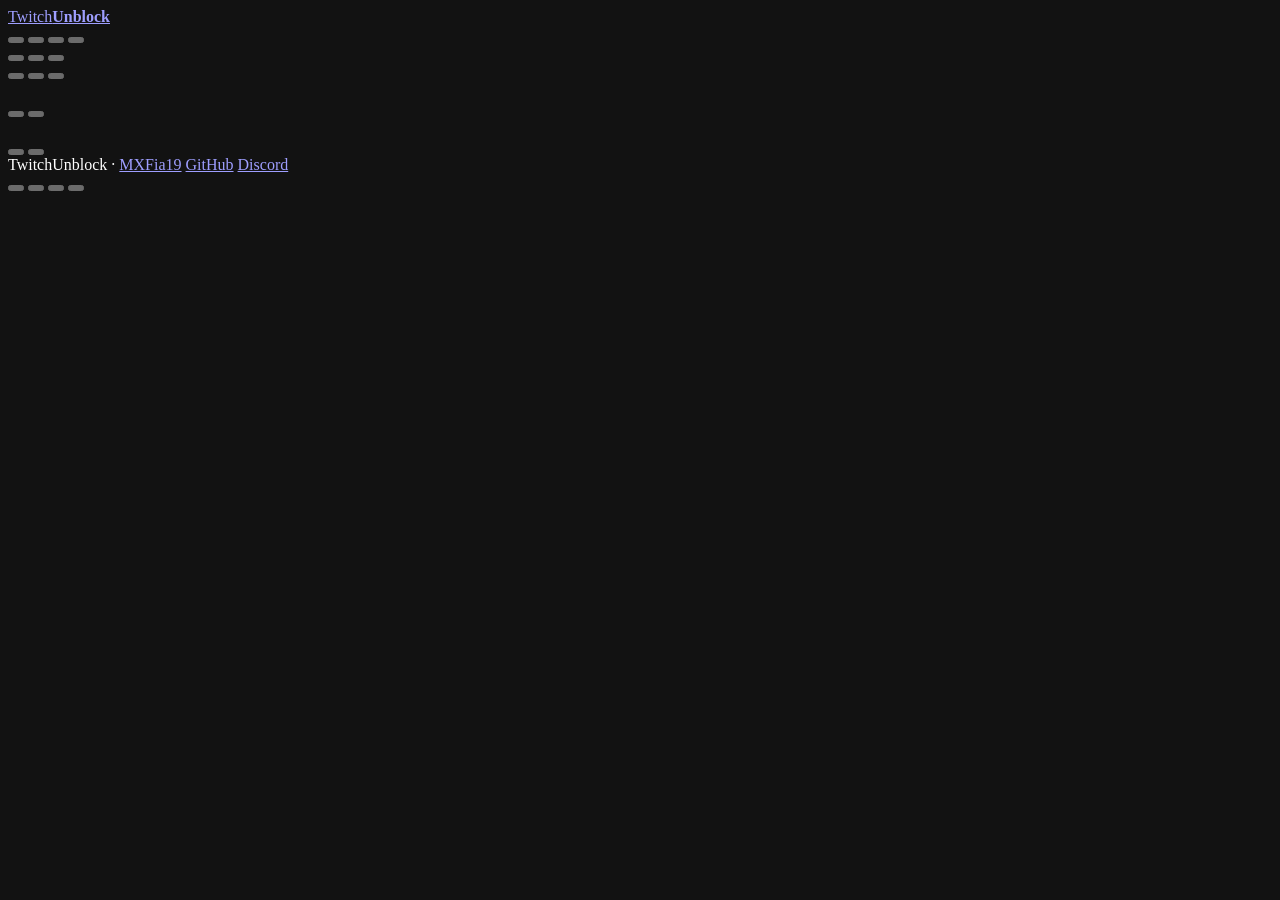
==== public/index.html @ c66c9aad "Analyse du 26/10, lot 4 : extension Connect 0.3.0, CSP du site Extension 0.3.0 (aucune permission de" ====
<!DOCTYPE html>
<html lang="fr">
<head>
  <meta charset="UTF-8">
  <!-- Scripts permis : ceux du site, hls.js, et, par empreinte, les scripts
       en ligne et gestionnaires en attribut (tools/csp-check.mjs --fix). -->
  <meta http-equiv="Content-Security-Policy" content="script-src 'self' 'sha256-Hv0vQcp8TrRUpi/ecJHAKvoFMsFksRISRV5owPXr1sE=' 'sha256-28J724Wk1DHkRQjNwaP43BnhR4FVnfOsXlPcMqz0U5g=' 'unsafe-hashes' 'sha256-QmnStxqso8h8q+Lzomn4sgX3wbb3qV2kCVbXCao+LKo=' 'sha256-9f8ZK5epjuMsYtXFjPqrgJI0L4QOAUYmJdHtT+RSH/c=' 'sha256-HEtgAEnR39SNMgVKr/R3ondtleYyoCfgCR4MmOCP4KU=' https://cdn.jsdelivr.net/npm/hls.js@1.5.20/dist/hls.min.js https://cdnjs.cloudflare.com/ajax/libs/hls.js/1.5.20/hls.min.js; worker-src 'self' blob:; object-src 'none'; base-uri 'none'">
  <meta name="viewport" content="width=device-width, initial-scale=1, viewport-fit=cover">
  <meta name="theme-color" content="#0e0e10">
  <link rel="manifest" href="/manifest.webmanifest">
  <link rel="apple-touch-icon" href="/assets/icons/apple-touch-icon.png">
  <meta name="apple-mobile-web-app-capable" content="yes">
  <meta name="apple-mobile-web-app-status-bar-style" content="black">
  <meta name="color-scheme" content="dark">
  <meta name="mobile-web-app-capable" content="yes">
  <meta name="apple-mobile-web-app-title" content="TwitchUnblock">
  <meta name="description" content="Regarder les lives et VODs Twitch sans abonnement, avec le chat.">
  <title>TwitchUnblock</title>
  <link rel="icon" href="data:image/svg+xml,%3Csvg xmlns='http://www.w3.org/2000/svg' viewBox='0 0 32 32'%3E%3Crect width='32' height='32' rx='8' fill='%239146ff'/%3E%3Cpath d='M9 7h16v10l-4 4h-4l-3 3v-3h-5z' fill='none' stroke='white' stroke-width='2' stroke-linejoin='round'/%3E%3Cpath d='M15 11v4m5-4v4' stroke='white' stroke-width='2' stroke-linecap='round'/%3E%3C/svg%3E">
  <link rel="preconnect" href="https://fonts.googleapis.com">
  <link rel="preconnect" href="https://fonts.gstatic.com" crossorigin>
  <link href="https://fonts.googleapis.com/css2?family=Inter:wght@400;500;600;700;800&display=swap" rel="stylesheet">
  <script>
    // Thème choisi (Réglages → Apparence), posé avant le premier affichage :
    // sinon la page s'affiche un instant en sombre avant de passer au clair.
    (function () {
      try {
        var p = JSON.parse(localStorage.getItem('tu_prefs') || '{}')
        var bg = p.themeBg || 'dark'
        if (bg === 'auto') bg = matchMedia('(prefers-color-scheme: light)').matches ? 'light' : 'dark'
        document.documentElement.dataset.bg = bg
        if (p.themeAccent && p.themeAccent !== 'twitch') document.documentElement.dataset.accent = p.themeAccent
        // Barre de titre de l'app installée et barre du navigateur : la
        // couleur du fond (mêmes valeurs que BG_COLORS dans main.js).
        var colors = { dark: '#0e0e10', oled: '#000000', slate: '#0f141c', light: '#f3f3f6' }
        var tc = document.querySelector('meta[name="theme-color"]')
        if (tc && colors[bg]) tc.setAttribute('content', colors[bg])
        var cs = document.querySelector('meta[name="color-scheme"]')
        if (cs) cs.setAttribute('content', bg === 'light' ? 'light' : 'dark')
      } catch (e) {}
    })()
  </script>
  <!-- Chemins absolus : la page est aussi servie sous /xqc, /videos/123… -->
  <link rel="stylesheet" href="/assets/styles.css">

  <script>
    // Retour de la connexion Twitch. Doit tourner avant tout le reste : dans
    // la popup, on transmet le jeton à la fenêtre d'origine puis on se ferme.
    // Sans popup (mobile, popup bloquée), on le range, et l'adresse redevient
    // celle de la page d'où l'on était parti (rangée par login() dans
    // main.js) : le direct ou la VOD en cours n'est plus perdu.
    (function () {
      var hash = location.hash
      var query = new URLSearchParams(location.search)
      var fromHash = new URLSearchParams(hash.slice(1))
      var popup = window.opener && window.opener !== window
      // `state` : jeton remis seulement s'il répond à NOTRE demande de
      // connexion. Sans ce contrôle, n'importe quel site pouvait envoyer
      // vers « …/#access_token=<son jeton> » et connecter le visiteur à un
      // autre compte (où partaient ensuite son historique et ses messages).
      var expected = null
      try { expected = localStorage.getItem('tu_oauth_state') } catch (e) {}
      var back = function () {
        var p = null
        try { p = sessionStorage.getItem('tu_login_back'); sessionStorage.removeItem('tu_login_back') } catch (e) {}
        return p && p.charAt(0) === '/' && p.charAt(1) !== '/' && p.indexOf('\\') === -1 ? p : null
      }
      // Autorisation refusée sur Twitch : retour avec « ?error=access_denied »
      // et sans jeton. La popup restait ouverte sur une 2e copie du site.
      var failed = query.get('error') ? query : fromHash.get('error') ? fromHash : null
      if (failed) {
        var mine = Boolean(expected) && failed.get('state') === expected
        if (mine) { try { localStorage.removeItem('tu_oauth_state') } catch (e) {} }
        if (mine && popup) {
          try { window.opener.postMessage('tu-login-cancelled', location.origin) } catch (e) {}
          window.close()
          return
        }
        query.delete('error'); query.delete('error_description'); query.delete('state')
        var rest = query.toString()
        var cancelledBack = mine ? back() : null
        if (mine) { try { sessionStorage.setItem('tu_login_cancelled', '1') } catch (e) {} }
        history.replaceState(null, '', cancelledBack || location.pathname + (rest ? '?' + rest : ''))
        return
      }
      if (hash.indexOf('access_token=') === -1) return
      var token = fromHash.get('access_token')
      history.replaceState(null, '', location.pathname + location.search)
      if (!token) return
      if (!expected || fromHash.get('state') !== expected) return
      if (popup) {
        try { window.opener.postMessage(hash, location.origin) } catch (e) {}
        window.close()
        return
      }
      try { localStorage.removeItem('tu_oauth_state'); localStorage.setItem('twitch_token', token) } catch (e) {}
      var loginBack = back()
      if (loginBack) history.replaceState(null, '', loginBack)
    })()
  </script>
  <script src="/config.js"></script>
  <script type="module" src="/assets/js/main.js"></script>
</head>
<body>
  <div class="app">
    <!-- ── Barre du haut ─────────────────────────────────────────────── -->
    <header class="topbar">
      <a class="brand" href="/" data-tab="discover" aria-label="TwitchUnblock">
        <span class="brand-mark" data-icon="twitch" data-size="20"></span>
        <span class="brand-name">Twitch<b>Unblock</b></span>
      </a>
      <nav class="nav" aria-label="Navigation">
        <button type="button" data-tab="discover" class="active"><span data-icon="compass" data-size="18"></span><span data-i18n="nav_discover"></span></button>
        <button type="button" data-tab="categories"><span data-icon="layers" data-size="18"></span><span data-i18n="nav_categories"></span></button>
        <button type="button" data-tab="channel"><span data-icon="user" data-size="18"></span><span data-i18n="nav_channel"></span></button>
        <button type="button" data-tab="link"><span data-icon="link" data-size="18"></span><span data-i18n="nav_link"></span></button>
      </nav>
      <div class="topbar-actions">
        <!-- Bug ou idée : en vue sur toutes les pages, avec son texte sur grand écran. -->
        <button class="feedback-btn" type="button" data-action="feedback" data-i18n-title="feedback"><span data-icon="bug" data-size="17"></span><span class="feedback-btn-label" data-i18n="feedback_short"></span></button>
        <button class="icon-btn" type="button" data-action="settings" data-i18n-title="settings" data-icon="settings"></button>
        <button class="account-btn" id="account-btn" type="button" data-action="login"></button>
      </div>
    </header>

    <main class="content">
      <!-- Extension TwitchUnblock Connect plus ancienne que la dernière
           publiée : une ligne au-dessus de toutes les pages (connect-update.js). -->
      <div id="connect-update" hidden></div>
      <!-- ── Découvrir ─────────────────────────────────────────────── -->
      <section class="view" id="view-discover">
        <div id="announcement" hidden></div>
        <div id="poll" hidden></div>
        <section class="block" id="continue-block" hidden>
          <div class="block-head"><h2><span data-icon="history" data-size="18"></span><span data-i18n="continue_watching"></span></h2></div>
          <div class="rail" id="continue-rail"></div>
        </section>

        <div class="segmented home-tabs" id="home-seg">
          <button type="button" data-home="followed" data-i18n="home_followed"></button>
          <button type="button" data-home="top" data-i18n="top"></button>
          <button type="button" data-home="offline" data-i18n="offline_channels"></button>
        </div>

        <section class="block" id="followed-block">
          <div class="block-head">
            <h2><span data-icon="heart" data-size="18"></span><span data-i18n="followed"></span></h2>
            <span class="block-tools">
              <button class="icon-btn sm" type="button" data-action="toggle-layout" id="layout-toggle"></button>
              <button class="icon-btn sm" type="button" data-action="refresh-discover" data-i18n-title="refresh" data-icon="refresh" data-size="18"></button>
            </span>
          </div>
          <div class="grid" id="followed-grid"></div>
        </section>

        <!-- Chaînes suivies hors ligne : leur propre onglet, pour que
             « Suivies » ne montre que ce qui est en direct. -->
        <section class="block" id="offline-block" hidden>
          <div class="block-head">
            <h2><span data-icon="clock" data-size="18"></span><span data-i18n="offline_channels"></span><small class="muted" id="offline-count"></small></h2>
            <span class="block-tools">
              <button class="icon-btn sm" type="button" data-action="refresh-discover" data-i18n-title="refresh" data-icon="refresh" data-size="18"></button>
            </span>
          </div>
          <div id="followed-offline"></div>
        </section>

        <section class="block" id="top-block">
          <div class="block-head">
            <h2><span data-icon="flame" data-size="18"></span><span data-i18n="top"></span></h2>
            <div class="segmented" id="top-seg">
              <button type="button" data-lang="local" class="active" id="top-local"></button>
              <button type="button" data-lang="all" data-i18n="top_world"></button>
            </div>
          </div>
          <div class="grid" id="top-grid"></div>
          <div class="load-more" id="top-more"></div>
          <!-- « N masqués ici · Gérer » (chaînes et catégories masquées) -->
          <div class="hidden-foot" id="top-hidden"></div>
        </section>
      </section>

      <!-- ── Catégories ────────────────────────────────────────────── -->
      <section class="view" id="view-categories" hidden>
        <div id="cat-browser">
          <div class="block-head">
            <div class="segmented" id="cat-seg">
              <button type="button" data-cat-tab="followed" data-i18n="cat_followed"></button>
              <button type="button" data-cat-tab="all" class="active" data-i18n="cat_all"></button>
            </div>
            <label class="filter" id="cat-search-wrap"><span data-icon="search" data-size="16"></span><input id="cat-search" type="search" autocomplete="off" data-i18n-ph="cat_search_ph"></label>
          </div>
          <div class="cat-grid" id="cat-grid"></div>
          <div class="load-more" id="cat-more"></div>
          <div class="hidden-foot" id="cat-hidden"></div>
        </div>
        <div id="cat-detail" hidden></div>
      </section>

      <!-- ── Streamer ──────────────────────────────────────────────── -->
      <section class="view" id="view-channel" hidden>
        <form class="search" id="channel-form" autocomplete="off" role="search">
          <span class="search-icon" data-icon="search" data-size="18"></span>
          <input id="channel-input" type="search" enterkeyhint="search" data-i18n-ph="search_channel_ph" autocapitalize="off" spellcheck="false">
          <button class="btn primary" type="submit"><span data-i18n="search"></span></button>
          <div class="suggest" id="channel-suggest" hidden></div>
        </form>
        <div class="recent" id="recent-channels" hidden>
          <div class="recent-head">
            <span class="muted" data-i18n="recent_channels"></span>
            <button class="link-btn" type="button" data-action="clear-channels" data-i18n="clear_all"></button>
          </div>
          <div class="chips" id="recent-list"></div>
        </div>
        <div id="channel-result"></div>
      </section>

      <!-- ── Lien / ID ─────────────────────────────────────────────── -->
      <section class="view" id="view-link" hidden>
        <div class="link-card">
          <div class="link-card-icon" data-icon="film" data-size="28"></div>
          <h2 data-i18n="link_title"></h2>
          <p class="muted" data-i18n="link_desc"></p>
          <form class="search" id="link-form" autocomplete="off">
            <span class="search-icon" data-icon="link" data-size="18"></span>
            <input id="link-input" type="text" inputmode="url" enterkeyhint="go" data-i18n-ph="link_ph" autocapitalize="off" spellcheck="false">
            <button class="btn primary" type="submit"><span data-i18n="link_open"></span></button>
          </form>
        </div>
      </section>

      <footer class="site-footer">
        <span>TwitchUnblock · <span data-i18n="made_by"></span> <a href="https://github.com/MXFia19" target="_blank" rel="noopener">MXFia19</a></span>
        <a href="https://github.com/MXFia19/TwitchUnblock-Web" target="_blank" rel="noopener"><span data-icon="github" data-size="15"></span>GitHub</a>
        <a href="https://discord.gg/cEsMRdxsVq" target="_blank" rel="noopener"><span data-icon="discord" data-size="15"></span>Discord</a>
        <span data-i18n="not_affiliated"></span>
      </footer>
    </main>

    <!-- ── Barre d'onglets (mobile) ──────────────────────────────────── -->
    <nav class="tabbar" aria-label="Navigation">
      <button type="button" data-tab="discover" class="active"><span data-icon="compass" data-size="22"></span><span data-i18n="nav_discover"></span></button>
      <button type="button" data-tab="categories"><span data-icon="layers" data-size="22"></span><span data-i18n="nav_categories"></span></button>
      <button type="button" data-tab="channel"><span data-icon="user" data-size="22"></span><span data-i18n="nav_channel"></span></button>
      <button type="button" data-tab="link"><span data-icon="link" data-size="22"></span><span data-i18n="nav_link"></span></button>
    </nav>
  </div>

  <!-- ── Lecteur (surimpression plein écran, réductible) ─────────────── -->
  <div class="watch" id="watch" hidden>
    <header class="watch-head">
      <button class="icon-btn" type="button" data-action="watch-minimize" data-i18n-title="minimize" data-icon="chevronDown" data-size="22"></button>
      <img class="avatar sm" id="watch-avatar" alt="" hidden>
      <div class="watch-id">
        <strong id="watch-title"></strong>
        <div class="watch-sub" id="watch-sub"></div>
      </div>
      <button class="icon-btn" type="button" data-action="watch-close" data-i18n-title="close" data-icon="x" data-size="22"></button>
    </header>
    <div class="watch-body" id="watch-body">
      <div class="watch-video">
        <div id="player"></div>
        <div class="watch-loading" id="watch-loading"><span class="spinner"></span></div>
        <div class="watch-ended" id="watch-ended"></div>
        <div class="watch-error">
          <span data-icon="radio" data-size="30"></span>
          <p id="watch-error-text"></p>
          <button class="btn" type="button" data-action="watch-retry" data-icon="refresh" data-size="16"><span data-i18n="refresh"></span></button>
          <button class="btn ghost sm" type="button" data-action="feedback-bug" data-icon="bug" data-size="15"><span data-i18n="report_problem"></span></button>
        </div>
      </div>
      <div class="watch-info" id="watch-info"></div>
      <aside class="watch-chat" id="chat"></aside>
    </div>
    <div class="watch-mini">
      <div class="mini-text"><strong id="mini-title"></strong></div>
      <button class="icon-btn sm mini-play" type="button" data-action="watch-toggle-play">
        <span class="when-paused" data-icon="play" data-size="20"></span>
        <span class="when-playing" data-icon="pause" data-size="20"></span>
      </button>
      <button class="icon-btn sm" type="button" data-action="watch-expand" data-i18n-title="fullscreen" data-icon="chevronUp" data-size="20"></button>
      <button class="icon-btn sm" type="button" data-action="watch-close" data-i18n-title="close" data-icon="x" data-size="20"></button>
    </div>
  </div>

  <!-- ── Multi-live : sélection (barre du bas) et mosaïque ───────────── -->
  <div class="multi-bar" id="multi-bar" hidden>
    <span class="mb-icon" data-icon="grid" data-size="18"></span>
    <span class="mb-count" id="multi-count"></span>
    <div class="mb-list" id="multi-bar-list"></div>
    <button class="btn primary sm" type="button" data-action="multi-open"><span data-icon="play" data-size="15"></span><span data-i18n="multi_watch"></span></button>
    <button class="icon-btn sm" type="button" data-action="multi-clear" data-i18n-title="multi_clear" data-icon="x" data-size="18"></button>
  </div>
  <div class="multi" id="multi" hidden>
    <header class="multi-head">
      <span class="multi-logo" data-icon="grid" data-size="20"></span>
      <strong data-i18n="multi_title"></strong>
      <span class="multi-hint" data-i18n="multi_hint"></span>
      <form class="multi-add" id="multi-add-form" autocomplete="off">
        <input type="text" id="multi-add-input" data-i18n-ph="multi_add_ph" maxlength="120" enterkeyhint="go" spellcheck="false" autocapitalize="off" autocorrect="off">
        <button class="icon-btn sm" type="submit" data-i18n-title="multi_add" data-icon="plus" data-size="18"></button>
      </form>
      <button class="icon-btn multi-chat-btn" type="button" data-action="multi-chat" data-i18n-title="multi_chat" data-icon="chat" data-size="20"></button>
      <button class="icon-btn" type="button" data-action="multi-share" data-i18n-title="multi_share" data-icon="link" data-size="20"></button>
      <button class="icon-btn" type="button" data-action="multi-close" data-i18n-title="close" data-icon="x" data-size="22"></button>
    </header>
    <div class="multi-body">
      <div class="multi-grid" id="multi-grid"></div>
      <aside class="multi-chat" id="multi-chat"></aside>
    </div>
  </div>

  <!-- ── Feuille (réglages, ouvrir dans…) ────────────────────────────── -->
  <div class="sheet-backdrop" id="sheet-backdrop" hidden></div>
  <div class="sheet" id="sheet" role="dialog" aria-modal="true" hidden></div>
</body>
</html>
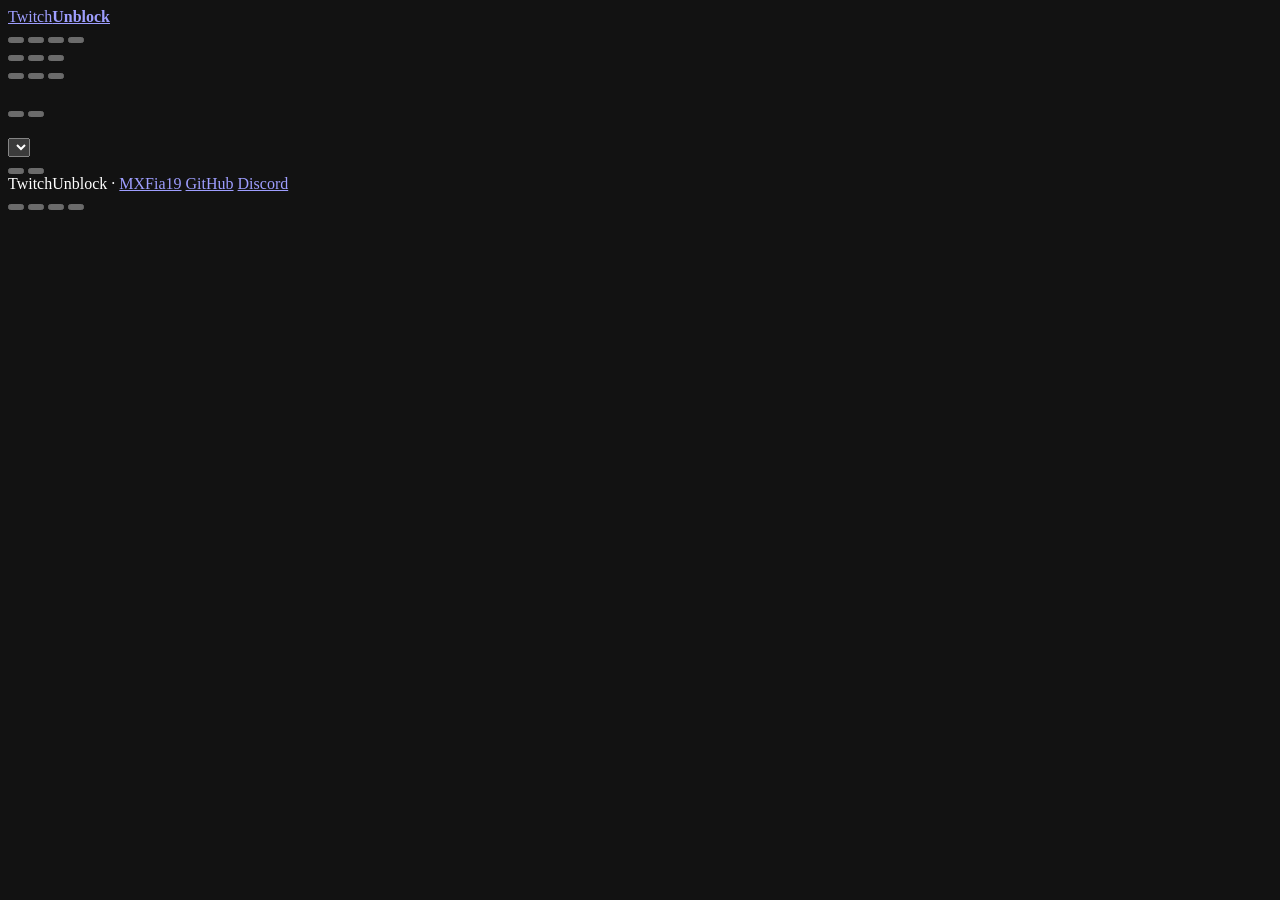
==== commit c51b2fc5: "Site : chargement continu, langue du Top, Ma source, Reprendre les VODs sans trace Demandes de la to" ====
--- a/public/index.html
+++ b/public/index.html
@@ -168,9 +168,12 @@
         <section class="block" id="top-block">
           <div class="block-head">
             <h2><span data-icon="flame" data-size="18"></span><span data-i18n="top"></span></h2>
-            <div class="segmented" id="top-seg">
-              <button type="button" data-lang="local" class="active" id="top-local"></button>
-              <button type="button" data-lang="all" data-i18n="top_world"></button>
+            <div class="top-tools">
+              <label class="cat-lang"><span data-icon="globe" data-size="15"></span><select id="top-lang"></select></label>
+              <div class="segmented" id="top-seg">
+                <button type="button" data-lang="local" class="active" id="top-local"></button>
+                <button type="button" data-lang="all" data-i18n="top_world"></button>
+              </div>
             </div>
           </div>
           <div class="grid" id="top-grid"></div>
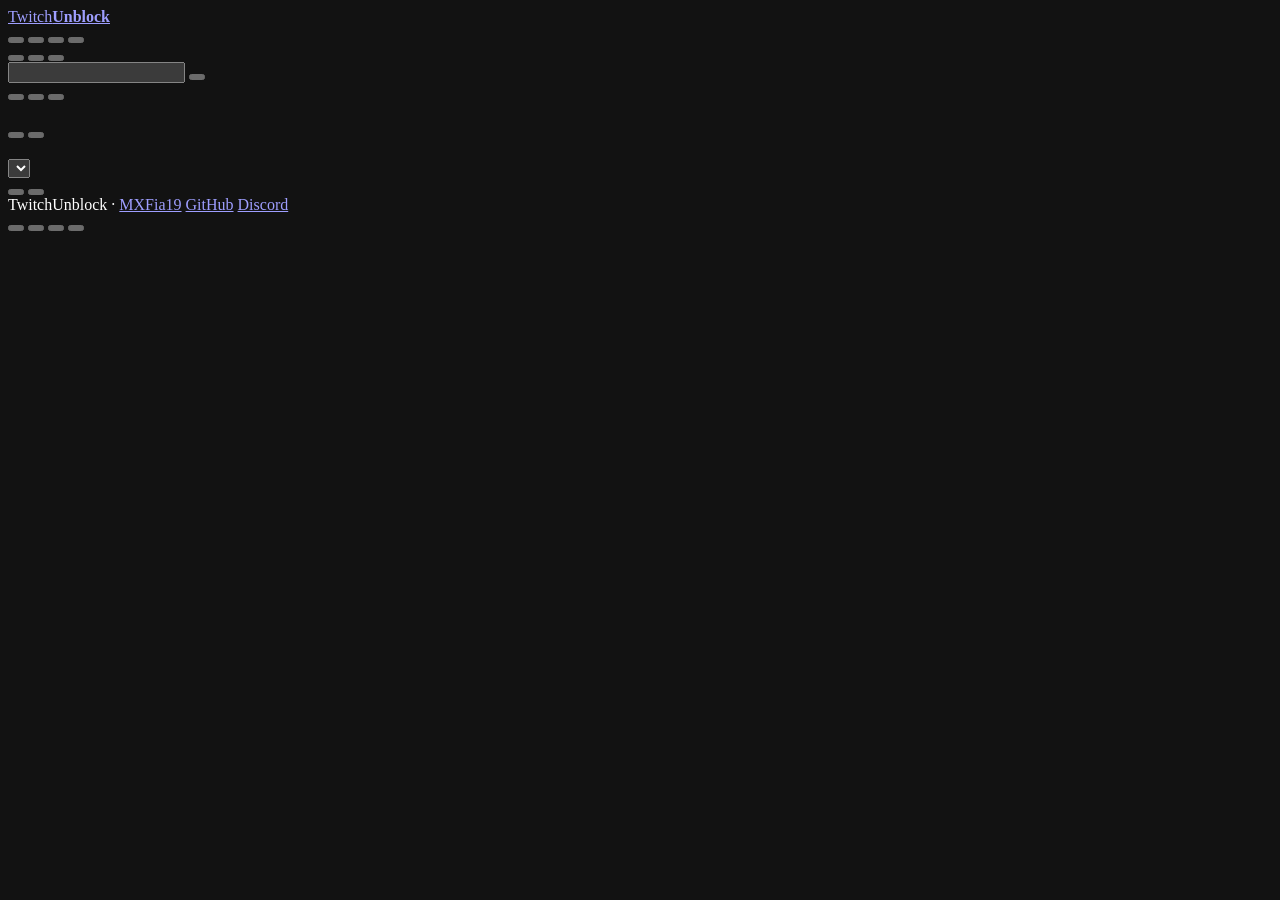
==== commit 049ded4b: "Accueil : barre de recherche ; iPhone : image dans l'image en quittant la page et conseil - Accueil " ====
--- a/public/index.html
+++ b/public/index.html
@@ -116,6 +116,8 @@
         <button type="button" data-tab="link"><span data-icon="link" data-size="18"></span><span data-i18n="nav_link"></span></button>
       </nav>
       <div class="topbar-actions">
+        <!-- Discord : à un clic, sans le chercher en bas de page. -->
+        <a class="icon-btn discord-btn" href="https://discord.gg/cEsMRdxsVq" target="_blank" rel="noopener" data-i18n-title="discord_join" data-icon="discord"></a>
         <!-- Bug ou idée : en vue sur toutes les pages, avec son texte sur grand écran. -->
         <button class="feedback-btn" type="button" data-action="feedback" data-i18n-title="feedback"><span data-icon="bug" data-size="17"></span><span class="feedback-btn-label" data-i18n="feedback_short"></span></button>
         <button class="icon-btn" type="button" data-action="settings" data-i18n-title="settings" data-icon="settings"></button>
@@ -129,6 +131,14 @@
       <div id="connect-update" hidden></div>
       <!-- ── Découvrir ─────────────────────────────────────────────── -->
       <section class="view" id="view-discover">
+        <!-- Une chaîne dès l'accueil : la recherche de l'onglet Streamer
+             (suggestions pendant la frappe), sans changer d'onglet d'abord. -->
+        <form class="search home-search" id="home-form" autocomplete="off" role="search">
+          <span class="search-icon" data-icon="search" data-size="18"></span>
+          <input id="home-input" type="search" enterkeyhint="search" data-i18n-ph="search_channel_ph" autocapitalize="off" spellcheck="false">
+          <button class="btn primary" type="submit"><span data-i18n="search"></span></button>
+          <div class="suggest" id="home-suggest" hidden></div>
+        </form>
         <div id="announcement" hidden></div>
         <div id="poll" hidden></div>
         <section class="block" id="continue-block" hidden>
@@ -258,6 +268,8 @@
         <strong id="watch-title"></strong>
         <div class="watch-sub" id="watch-sub"></div>
       </div>
+      <!-- Réglages pendant la lecture : la feuille s'ouvre par-dessus, sans quitter le direct. -->
+      <button class="icon-btn" type="button" data-action="settings" data-i18n-title="settings" data-icon="settings" data-size="20"></button>
       <button class="icon-btn" type="button" data-action="watch-close" data-i18n-title="close" data-icon="x" data-size="22"></button>
     </header>
     <div class="watch-body" id="watch-body">
